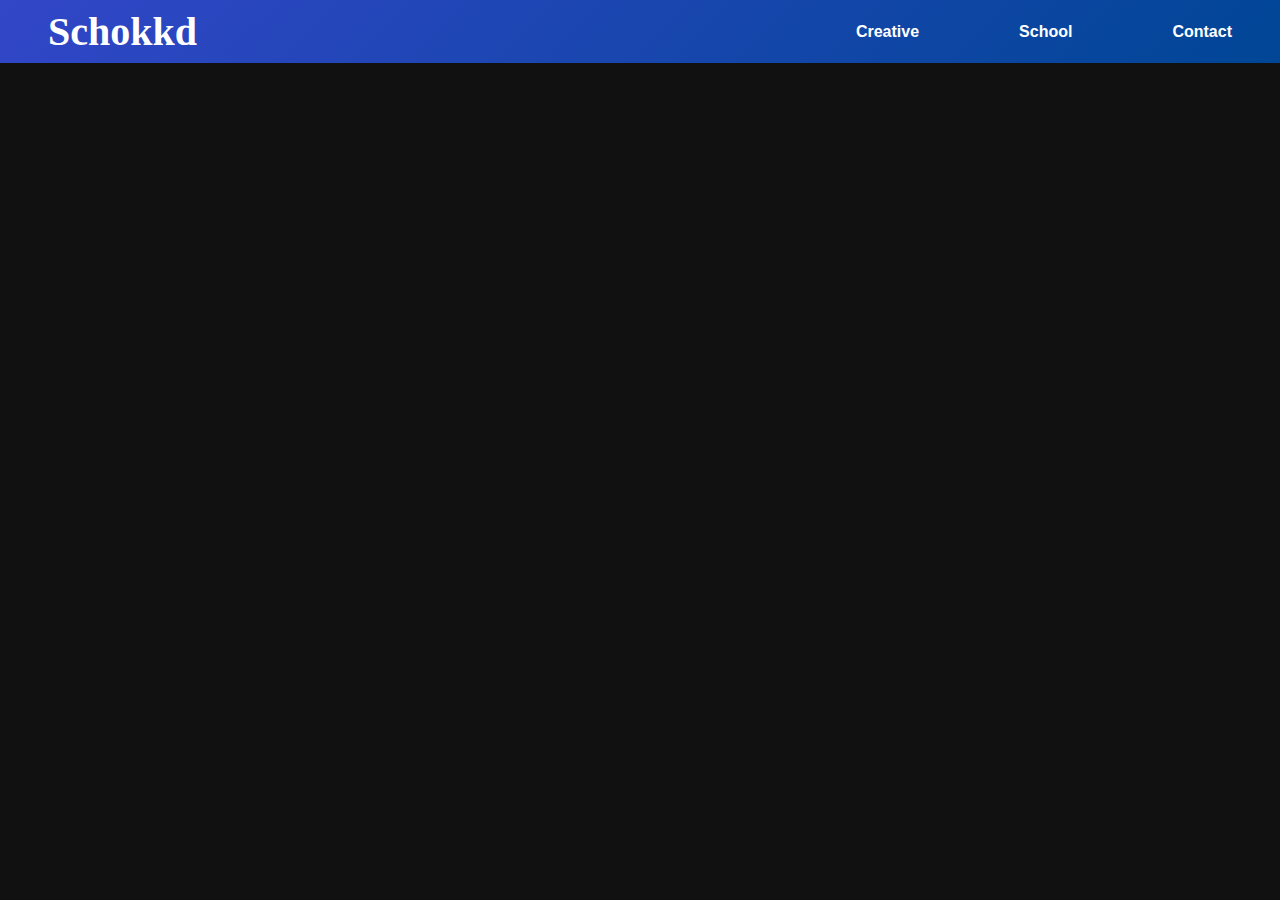
==== html/contact.html @ a94eeec0 "added v0.4 contact html" ====
<!DOCTYPE html>
<html lang="en">
<head>
    <meta charset="UTF-8">
    <title>Frontend Development</title>
    <link rel="stylesheet" href="../styles/styles.css">
</head>
<body>
<header>
    <a href="../index.html">
        <h1 id="navtitle">Schokkd</h1>
    </a>
    <nav>
        <ul>
            <li>
                <a href="creative.html">Creative</a>
            </li>
            <li>
                <a href="school.html">School</a>
            </li>
            <li>
                <a href="contact.html" class="active">Contact</a>
            </li>
        </ul>
    </nav>
</header>

<!-- end of header -->

<!-- main, every article is 1 block on the grid -->
<main id="maincontact">

    <form>

    </form>

</main>
</body>
</html>
---- styles/styles.css ----
@font-face {
    font-family: "Circular Std Book";
    src: url(../font/CircularFont/CircularStd-Book.otf);
}

@font-face {
    font-family: "Circular Std Bold";
    src: url(../font/CircularFont/CircularStd-Bold.otf);
}

/* margin & padding reset */
* {
    margin: 0;
    padding: 0;
}

body {
    position: absolute;
    min-width: 100%;
    min-height: 100vh;
    background-color: #111111;
    display: flex;
    flex-direction: column;
/*    overflow: none; */
}

/*
    /\   body styling /\

    \/ header styling \/
 */

header {
    position: sticky;
    background: linear-gradient(135deg, rgb(50, 70, 200), rgb(0, 70, 150));
    display: flex;
    align-items: center;
    align-content: space-between;
    justify-content: space-between;
    flex-wrap: wrap;
    width: 100%;
   /* overflow: auto; */
}

header a h1 {
    font-family: "Circular Std Bold";
    font-size: 2.5em;
    color: #ffffff;

}

#navtitle {
    flex-grow: 2;
}

header ul {
    margin: .5em 0 .5em;
    text-align: center;
    align-content: flex-end;
    justify-content: flex-end;
}

header li {
    display: inline-flex;
    justify-content: flex-end;
}

header a {
    display: flex;
    padding: .5em 3em;
    justify-content: flex-end;
    color: #ffffff;
    text-decoration: none;
    font-family: Helvetica;
    font-weight: bold;
}

header a:hover {
    color: #111111;
    transition: 0.3s;
}

#navtitle:hover {
    color: #111111;
    transition: 0.5s;
}


/*
------------------------------
---------- nav end -----------
------------------------------
*/

#home{
    height: 100%;
    display: flex;
    grid-template-columns: 50% 50%;
    grid-template-rows: 100%;
    background-color: #111111;
    flex-grow: 1;
    align-items: center;
    justify-content: space-around;
}

#home svg {
    justify-content: flex-end;
    margin-top: 1vh;
    height: 49vh;
    width: 49vw;
}

#home article {
    height: 75%;
    text-decoration: none;
}

.cls-1{fill:none;}
.cls-2{isolation:isolate;}
.cls-3{clip-path:url(#clip-path);}
.cls-4{fill:#005852;}
.cls-5{clip-path:url(#clip-path-2);}
.cls-6{clip-path:url(#clip-path-3);}
.cls-7{clip-path:url(#clip-path-4);}
.cls-8{clip-path:url(#clip-path-5);}
.cls-9{clip-path:url(#clip-path-6);}
.cls-10{clip-path:url(#clip-path-7);}
.cls-11{clip-path:url(#clip-path-8);}
.cls-12{clip-path:url(#clip-path-9);}
.cls-13{clip-path:url(#clip-path-10);}
.cls-14{clip-path:url(#clip-path-11);}
.cls-15{clip-path:url(#clip-path-12);}
.cls-16{clip-path:url(#clip-path-13);}
.cls-17{clip-path:url(#clip-path-14);}
.cls-18{clip-path:url(#clip-path-15);}
.cls-19{clip-path:url(#clip-path-16);}
.cls-20{clip-path:url(#clip-path-17);}
.cls-21{clip-path:url(#clip-path-18);}
.cls-22{clip-path:url(#clip-path-19);}
.cls-23{clip-path:url(#clip-path-20);}
.cls-24{clip-path:url(#clip-path-21);}
.cls-25{clip-path:url(#clip-path-22);}
.cls-26{clip-path:url(#clip-path-23);}
.cls-27{clip-path:url(#clip-path-24);}
.cls-28{clip-path:url(#clip-path-25);}
.cls-29{clip-path:url(#clip-path-26);}
.cls-30{clip-path:url(#clip-path-27);}
.cls-31{clip-path:url(#clip-path-28);}
.cls-32{clip-path:url(#clip-path-29);}
.cls-33{clip-path:url(#clip-path-30);}
.cls-34{clip-path:url(#clip-path-31);}
.cls-35{clip-path:url(#clip-path-32);}
.cls-36{clip-path:url(#clip-path-33);}
.cls-37{clip-path:url(#clip-path-34);}
.cls-38{clip-path:url(#clip-path-35);}
.cls-39{clip-path:url(#clip-path-36);}
.cls-40{clip-path:url(#clip-path-37);}
.cls-41{clip-path:url(#clip-path-38);}
.cls-42{clip-path:url(#clip-path-39);}
.cls-43{clip-path:url(#clip-path-40);}
.cls-44{clip-path:url(#clip-path-41);}
.cls-45{clip-path:url(#clip-path-42);}
.cls-46{clip-path:url(#clip-path-43);}
.cls-47{clip-path:url(#clip-path-44);}
.cls-48{clip-path:url(#clip-path-45);}
.cls-49{clip-path:url(#clip-path-46);}
.cls-50{clip-path:url(#clip-path-47);}
.MAIN{fill:#00998e;}
.MAIN:hover{
    fill:#ffffff;
    transition: 0.1s ease-in-out;
}
.cls-52:hover{
    fill:#ffffff;
    transition: 0.1s ease-in-out;
}


article {
    height: 100%;
   /* background-color: white; */
    border: 1px solid #111111;
    align-items: center;
    align-content: center;
}

a article h2, a article p {
    font-family: "Circular Std Book";
    margin-left: 25vh;
    color: #ffffff;
    text-decoration: none;
}

/* article img {
    width: 50vh;
    height: 75vh;
} */

/* Creative Styling */

#maincreative {
    display: grid;
    grid-template-columns: 1fr;
    grid-template-rows: repeat(5, 1fr);
    grid-column-gap: 1vh;
    grid-row-gap: 1vw;
}


.creative img {
    width: 100%;
    height: 100%;
    background-color: black; /* fallback color */
    background-position: center;
    background-size: cover;
}


.creative:hover, creative:focus {
    transform: scale(1.05);
    transition: all 0.5s;
}

/* School Styling */

.school article.school {
    grid-column: 1;
}

.school img {
    width: 100%;
    height: 100%;
    background-color: black; /* fallback color " */
    background-position: center;
    background-size: cover;
}

.school h3 {
    z-index: 1;
    margin-top: -2em;
    margin-left: 1em;
}

/* End of School styling */

@media (min-width: 570px) {
 #maincreative {
     grid-template-columns: 1fr 1fr;
     grid-template-rows: repeat(4, 1fr);
 }

}

@media (min-width: 960px) {
    header {
        justify-content: space-between;
        z-index: 1;
    }
    #maincreative {
        grid-template-columns: 1fr 1fr 1fr;
        grid-template-rows: repeat(3, 1fr);
    }
    .creative:nth-child(even) {
          grid-column: 0 / 2;
        grid-row: 0 / 2;
      }
}
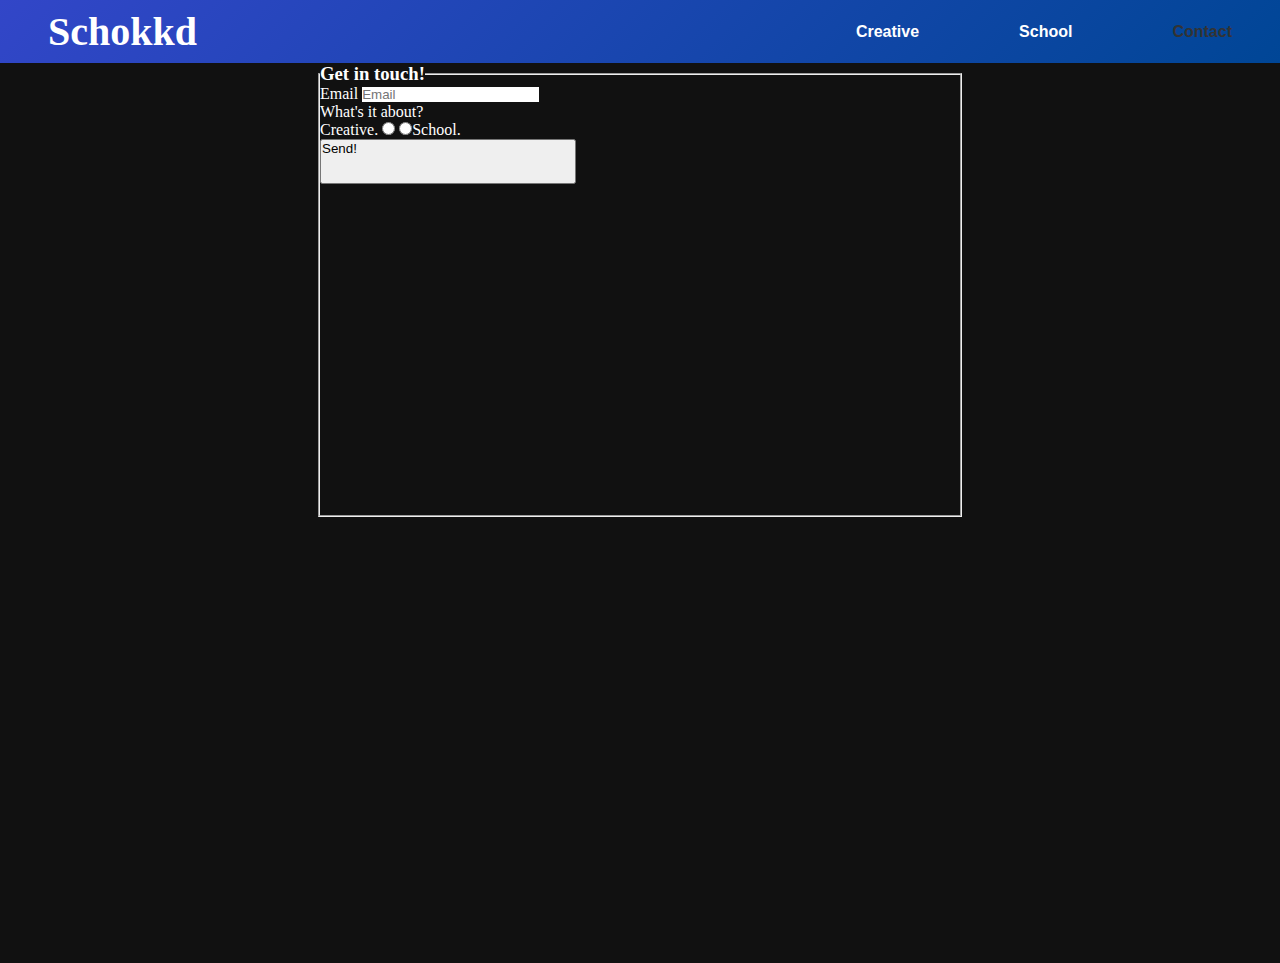
==== commit ccfeef2a: "Form begin, still needs some updates. School fixed." ====
--- a/html/contact.html
+++ b/html/contact.html
@@ -24,13 +24,26 @@
         </ul>
     </nav>
 </header>
-
 <!-- end of header -->
 
 <!-- main, every article is 1 block on the grid -->
-<main id="maincontact">
+<main>
 
     <form>
+    <fieldset>
+        <legend><h3>Get in touch!</h3></legend>
+        <label for="Email">Email
+            <input id="Email" type="email" name="Email" placeholder="Email">
+        </label>
+        <legend>What's it about?</legend>
+        <label for="radio1">Creative.
+            <input id="radio1" type="radio" name="wia" value="Creative">
+        </label>
+        <label for="radio2">
+            <input id="radio2" type="radio" name="wia" value="School">School.
+        </label>
+        <button>Send!</button>
+    </fieldset>
 
     </form>
 
--- a/styles/styles.css
+++ b/styles/styles.css
@@ -85,7 +85,9 @@
     transition: 0.5s;
 }
 
-
+.active {
+    color: #333333;
+}
 /*
 ------------------------------
 ---------- nav end -----------
@@ -186,7 +188,6 @@
 
 a article h2, a article p {
     font-family: "Circular Std Book";
-    margin-left: 25vh;
     color: #ffffff;
     text-decoration: none;
 }
@@ -216,11 +217,6 @@
 }
 
 
-.creative:hover, creative:focus {
-    transform: scale(1.05);
-    transition: all 0.5s;
-}
-
 /* School Styling */
 
 .school article.school {
@@ -233,15 +229,51 @@
     background-color: black; /* fallback color " */
     background-position: center;
     background-size: cover;
+    background: rgba(0, 0, 0, .6);
 }
 
 .school h3 {
     z-index: 1;
-    margin-top: -2em;
+    margin-top: -5em;
     margin-left: 1em;
+    font-size: 3em;
+    text-shadow: -1.5px 0 white, 0 1.5px white,
+    1.5px 0 white, 0 -1.5px white; /* bron: https://stackoverflow.com/questions/11323813/how-to-outline-text-in-html-css#17205396 */
+    -webkit-font-smoothing: antialiased;
+}
+
+form {
+    color: white;
+    display: flex;
+    width: 100vw;
+    height: 100vh;
+    justify-content: center;
+    align-content: center;
+}
+
+fieldset {
+    width: 50vw;
+    height: 50vh;
+    font-size: 1em;
+    align-items: center;
+}
+
+label, legend {
+    font-size: 1em;
+}
+
+input:valid {
+    border: green 2px;
+}
+
+button {
+    display: flex;
+    height: 5vh;
+    width: 20vw;
 }
 
 /* End of School styling */
+/* Media Query Time. */
 
 @media (min-width: 570px) {
  #maincreative {
@@ -249,6 +281,10 @@
      grid-template-rows: repeat(4, 1fr);
  }
 
+    .creative:hover, creative:focus {
+        transform: scale(1.05);
+        transition: all 0.5s;
+    }
 }
 
 @media (min-width: 960px) {
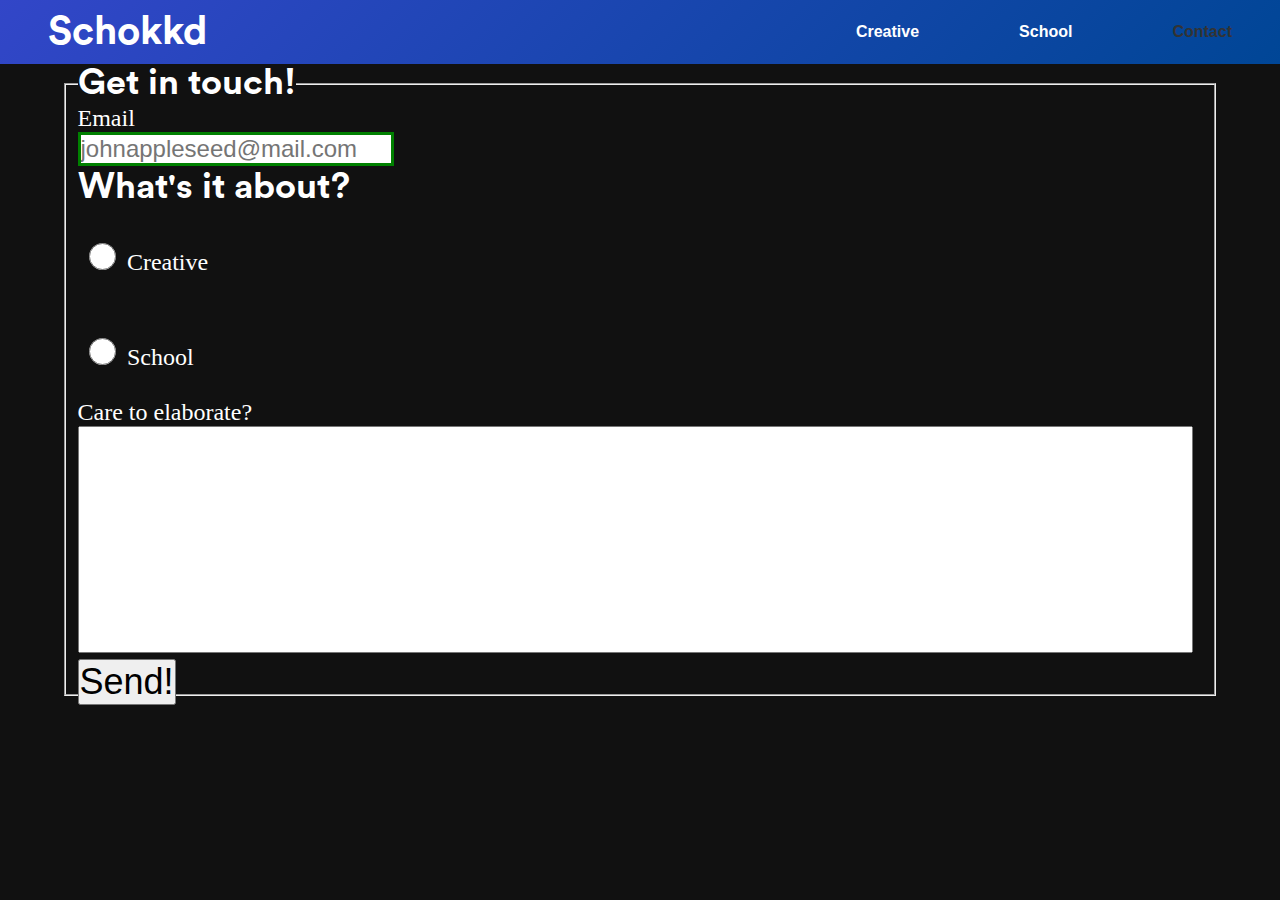
==== commit d5f33c97: "0.95 maybe" ====
--- a/html/contact.html
+++ b/html/contact.html
@@ -27,26 +27,32 @@
 <!-- end of header -->
 
 <!-- main, every article is 1 block on the grid -->
-<main>
+<main id="contact">
 
     <form>
     <fieldset>
-        <legend><h3>Get in touch!</h3></legend>
+        <legend>Get in touch!</legend>
         <label for="Email">Email
-            <input id="Email" type="email" name="Email" placeholder="Email">
+            <input id="Email" type="email" name="Email" placeholder="johnappleseed@mail.com">
         </label>
         <legend>What's it about?</legend>
-        <label for="radio1">Creative.
-            <input id="radio1" type="radio" name="wia" value="Creative">
+        <label for="radio1">
+            <input id="radio1" type="radio" name="wia" value="Creative">Creative
         </label>
         <label for="radio2">
-            <input id="radio2" type="radio" name="wia" value="School">School.
+            <input id="radio2" type="radio" name="wia" value="School">School
         </label>
-        <button>Send!</button>
+        <label for="textinput">Care to elaborate?</label>
+            <textarea id="textinput" type="textarea" placeholder="Tell me a bit more, please!" autocapitalize="sentences" autocomplete="on">
+            </textarea>
+        </label>
+        <button onclick="bevestiging()" type="button">Send!</button>
     </fieldset>
 
     </form>
+    <h3 class="hidden" id="formtext">Thanks! I'll be in touch soon.</h3>
 
 </main>
+<script src="../script.js"></script>
 </body>
 </html>--- a/styles/styles.css
+++ b/styles/styles.css
@@ -211,75 +211,154 @@
 .creative img {
     width: 100%;
     height: 100%;
-    background-color: black; /* fallback color */
     background-position: center;
     background-size: cover;
 }
 
 
 /* School Styling */
-
-.school article.school {
+#mainschool {
+    display: grid;
+    grid-template-columns: 1fr;
+    grid-template-rows: repeat(5, 1fr);
+    grid-column-gap: 1vh;
+    grid-row-gap: 1vw;
+}
+main #mainschool article {
     grid-column: 1;
 }
 
-.school img {
+#mainschool img {
     width: 100%;
     height: 100%;
-    background-color: black; /* fallback color " */
-    background-position: center;
-    background-size: cover;
-    background: rgba(0, 0, 0, .6);
-}
-
-.school h3 {
+}
+
+#mainschool article h3 {
     z-index: 1;
     margin-top: -5em;
     margin-left: 1em;
     font-size: 3em;
-    text-shadow: -1.5px 0 white, 0 1.5px white,
+    text-shadow: -2px 0 white, 0 2px white,
     1.5px 0 white, 0 -1.5px white; /* bron: https://stackoverflow.com/questions/11323813/how-to-outline-text-in-html-css#17205396 */
     -webkit-font-smoothing: antialiased;
 }
 
+
+/* End of School styling */
+/* form styling! */
+
+#contact {
+    display: flex;
+    justify-content: center;
+    align-content: center;
+    align-items: center;
+
+}
+
+#contact h3 {
+    font-size: 1.5em;
+    color: white;
+    font-family: "Circular Std";
+    margin-top: 20vh;
+}
+
+legend {
+    font-size: 1.5em;
+    color: white;
+    font-family: "Circular Std Bold";
+}
 form {
     color: white;
     display: flex;
-    width: 100vw;
-    height: 100vh;
+    width: 90vw;
+    height: 70vh;
+    justify-content: space-between;
+    align-content: center;
+    align-items: center;
+
+}
+
+fieldset {
+    width: 100%;
+    height: 100%;
+    font-size: 1.5em;
     justify-content: center;
     align-content: center;
-}
-
-fieldset {
-    width: 50vw;
-    height: 50vh;
+    align-items: center;
+    padding-left: 1%;
+}
+
+label {
+    align-content: center;
     font-size: 1em;
-    align-items: center;
-}
-
-label, legend {
+    display: block;
+}
+
+input[type=email] {
+    display: block;
     font-size: 1em;
 }
 
-input:valid {
-    border: green 2px;
+input[type=email]:valid {
+    border: solid green 3px;
+}
+
+input[type=email]:invalid {
+    border: solid red 2px;
+}
+
+input[type=textarea] {
+    display: inline-block;
+    width: 75vw;
+    height: 25vh;
+    font-size: 1em;
+}
+
+textarea {
+    display: inline-block;
+    width: 98%;
+    height: 25vh;
+    font-size: 1em;
+    resize: none;
+}
+
+input[type=radio] {
+    display: inline-block;
+    margin: 3% 1%;
+    width: 2em;
+    height: 2em;
+    background-color: #259acc;
 }
 
 button {
     display: flex;
-    height: 5vh;
-    width: 20vw;
-}
-
-/* End of School styling */
+    font-size: 1.5em;
+}
+button:hover {
+    background-color: #444444;
+    color: white;
+}
+/* Hidden class.*/
+.hidden {
+    display: none;
+}
+
 /* Media Query Time. */
 
 @media (min-width: 570px) {
- #maincreative {
+    header {
+        z-index: 1; /* makes zooming anim go underneath the header. */
+    }
+
+    #maincreative {
      grid-template-columns: 1fr 1fr;
      grid-template-rows: repeat(4, 1fr);
- }
+    }
+
+    #mainschool {
+        grid-template-columns: 1fr 1fr;
+        grid-template-rows: repeat(4, 1fr);
+    }
 
     .creative:hover, creative:focus {
         transform: scale(1.05);
@@ -290,9 +369,12 @@
 @media (min-width: 960px) {
     header {
         justify-content: space-between;
-        z-index: 1;
     }
     #maincreative {
+        grid-template-columns: 1fr 1fr 1fr;
+        grid-template-rows: repeat(3, 1fr);
+    }
+    #mainschool {
         grid-template-columns: 1fr 1fr 1fr;
         grid-template-rows: repeat(3, 1fr);
     }
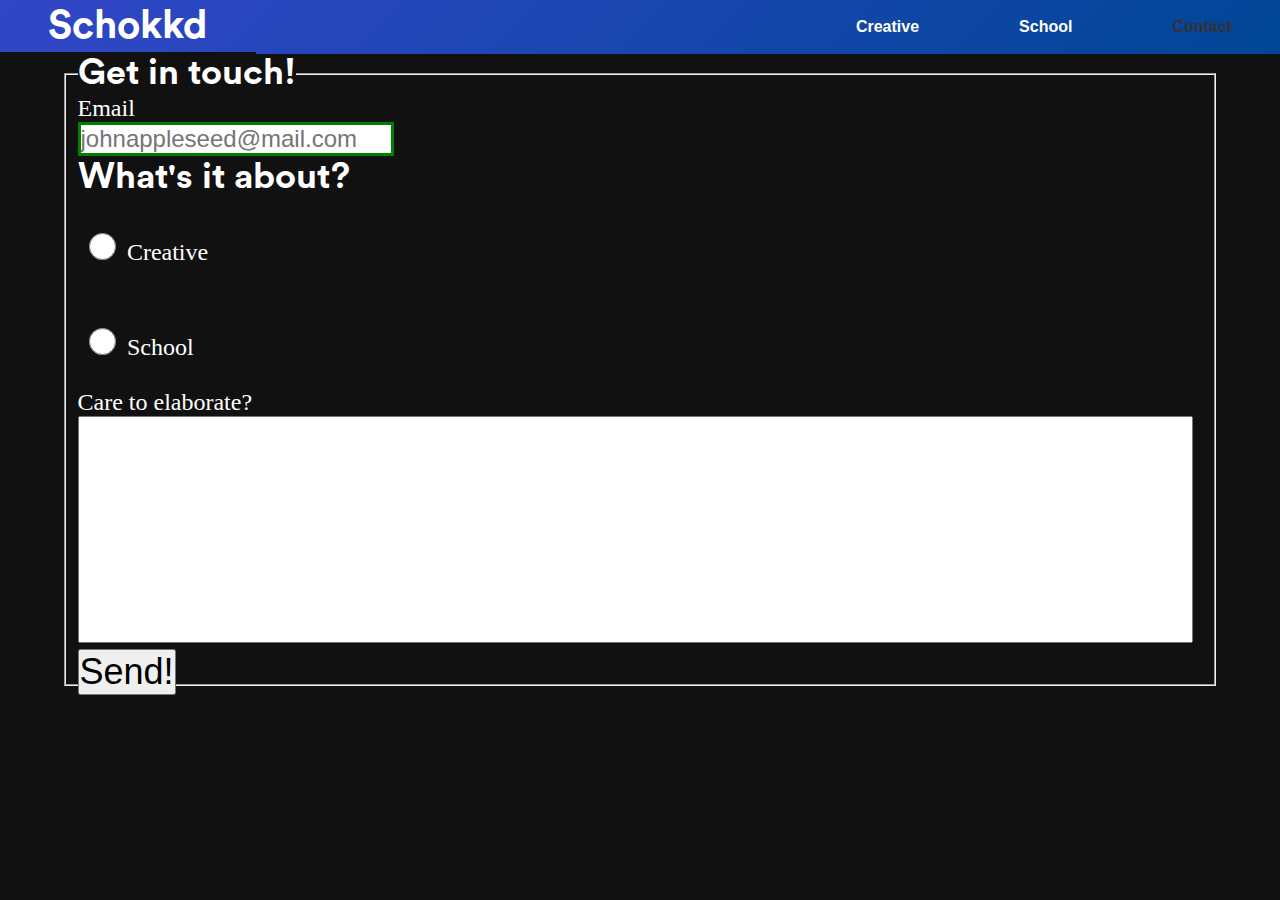
==== commit 47eab425: "update nummer zoveel" ====
--- a/html/contact.html
+++ b/html/contact.html
@@ -7,19 +7,19 @@
 </head>
 <body>
 <header>
-    <a href="../index.html">
+    <a href="../index.html" tabindex="1">
         <h1 id="navtitle">Schokkd</h1>
     </a>
     <nav>
         <ul>
             <li>
-                <a href="creative.html">Creative</a>
+                <a href="creative.html" tabindex="2">Creative</a>
             </li>
             <li>
-                <a href="school.html">School</a>
+                <a href="school.html" tabindex="3">School</a>
             </li>
             <li>
-                <a href="contact.html" class="active">Contact</a>
+                <a href="contact.html" class="active" tabindex="4">Contact</a>
             </li>
         </ul>
     </nav>
@@ -32,21 +32,21 @@
     <form>
     <fieldset>
         <legend>Get in touch!</legend>
-        <label for="Email">Email
+        <label for="Email" tabindex="5"> Email
             <input id="Email" type="email" name="Email" placeholder="johnappleseed@mail.com">
         </label>
         <legend>What's it about?</legend>
         <label for="radio1">
-            <input id="radio1" type="radio" name="wia" value="Creative">Creative
+            <input id="radio1" type="radio" name="wia" value="Creative" tabindex="6">Creative
         </label>
         <label for="radio2">
-            <input id="radio2" type="radio" name="wia" value="School">School
+            <input id="radio2" type="radio" name="wia" value="School" tabindex="7">School
         </label>
         <label for="textinput">Care to elaborate?</label>
-            <textarea id="textinput" type="textarea" placeholder="Tell me a bit more, please!" autocapitalize="sentences" autocomplete="on">
+            <textarea id="textinput" type="textarea" placeholder="Tell me a bit more, please!" autocapitalize="sentences" autocomplete="on" tabindex="8">
             </textarea>
         </label>
-        <button onclick="bevestiging()" type="button">Send!</button>
+        <button onclick="bevestiging()" type="button" tabindex="9">Send!</button>
     </fieldset>
 
     </form>
--- a/styles/styles.css
+++ b/styles/styles.css
@@ -77,6 +77,8 @@
 
 header a:hover {
     color: #111111;
+    border-bottom: 2px solid currentColor;
+    line-height: .9;
     transition: 0.3s;
 }
 
@@ -208,13 +210,30 @@
 }
 
 
-.creative img {
+#maincreative article img {
     width: 100%;
     height: 100%;
     background-position: center;
     background-size: cover;
 }
 
+footer {
+    display: inline-flex;
+    background-color: #333333;
+    z-index: 1;
+}
+
+footer a {
+    text-decoration: none;
+    padding: 1%;
+    color: #f1f1f1f1;
+}
+
+footer a:hover {
+    border-bottom: 2px solid currentColor;
+    line-height: 1;
+    transition: .2s ease-in-out;
+}
 
 /* School Styling */
 #mainschool {
@@ -233,11 +252,12 @@
     height: 100%;
 }
 
-#mainschool article h3 {
-    z-index: 1;
+#mainschool h3 {
+    z-index: 2;
+    overflow: hidden;
     margin-top: -5em;
     margin-left: 1em;
-    font-size: 3em;
+    font-size: 2.5em;
     text-shadow: -2px 0 white, 0 2px white,
     1.5px 0 white, 0 -1.5px white; /* bron: https://stackoverflow.com/questions/11323813/how-to-outline-text-in-html-css#17205396 */
     -webkit-font-smoothing: antialiased;
@@ -360,7 +380,13 @@
         grid-template-rows: repeat(4, 1fr);
     }
 
-    .creative:hover, creative:focus {
+    #mainschool img:hover {
+        transform: scale(1.01);
+        z-index: 1;
+        transition: all 0.5s;
+    }
+
+    #maincreative img:hover, #maincreative img:focus {
         transform: scale(1.05);
         transition: all 0.5s;
     }
@@ -378,9 +404,6 @@
         grid-template-columns: 1fr 1fr 1fr;
         grid-template-rows: repeat(3, 1fr);
     }
-    .creative:nth-child(even) {
-          grid-column: 0 / 2;
-        grid-row: 0 / 2;
-      }
-}
-
+
+}
+
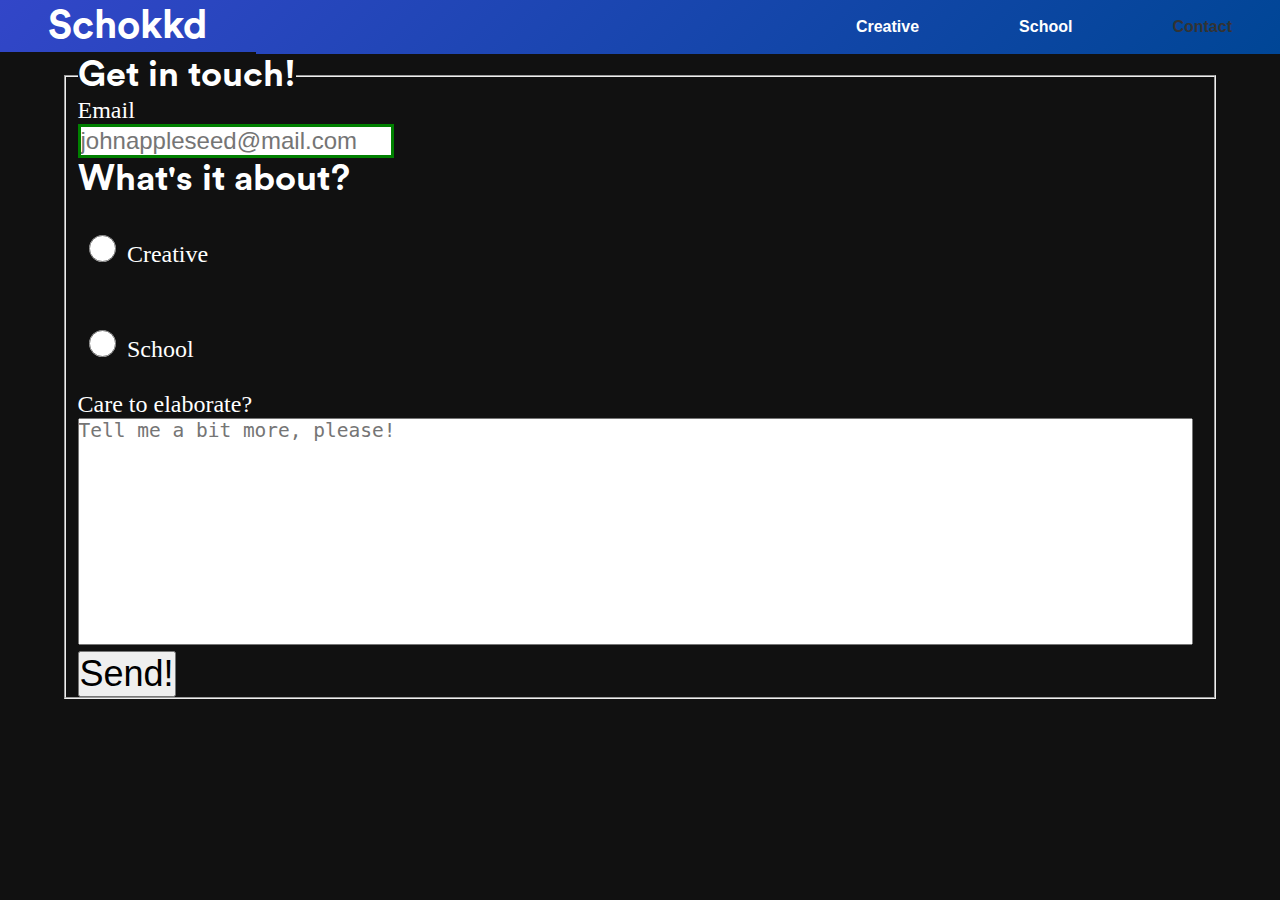
==== commit d984c6ed: "placeholder fix" ====
--- a/html/contact.html
+++ b/html/contact.html
@@ -43,8 +43,7 @@
             <input id="radio2" type="radio" name="wia" value="School" tabindex="7">School
         </label>
         <label for="textinput">Care to elaborate?</label>
-            <textarea id="textinput" type="textarea" placeholder="Tell me a bit more, please!" autocapitalize="sentences" autocomplete="on" tabindex="8">
-            </textarea>
+            <textarea id="textinput" type="textarea" placeholder="Tell me a bit more, please!" autocapitalize="sentences" autocomplete="on" tabindex="8"></textarea>
         </label>
         <button onclick="bevestiging()" type="button" tabindex="9">Send!</button>
     </fieldset>
--- a/styles/styles.css
+++ b/styles/styles.css
@@ -291,7 +291,7 @@
     color: white;
     display: flex;
     width: 90vw;
-    height: 70vh;
+    height: 90%;
     justify-content: space-between;
     align-content: center;
     align-items: center;
